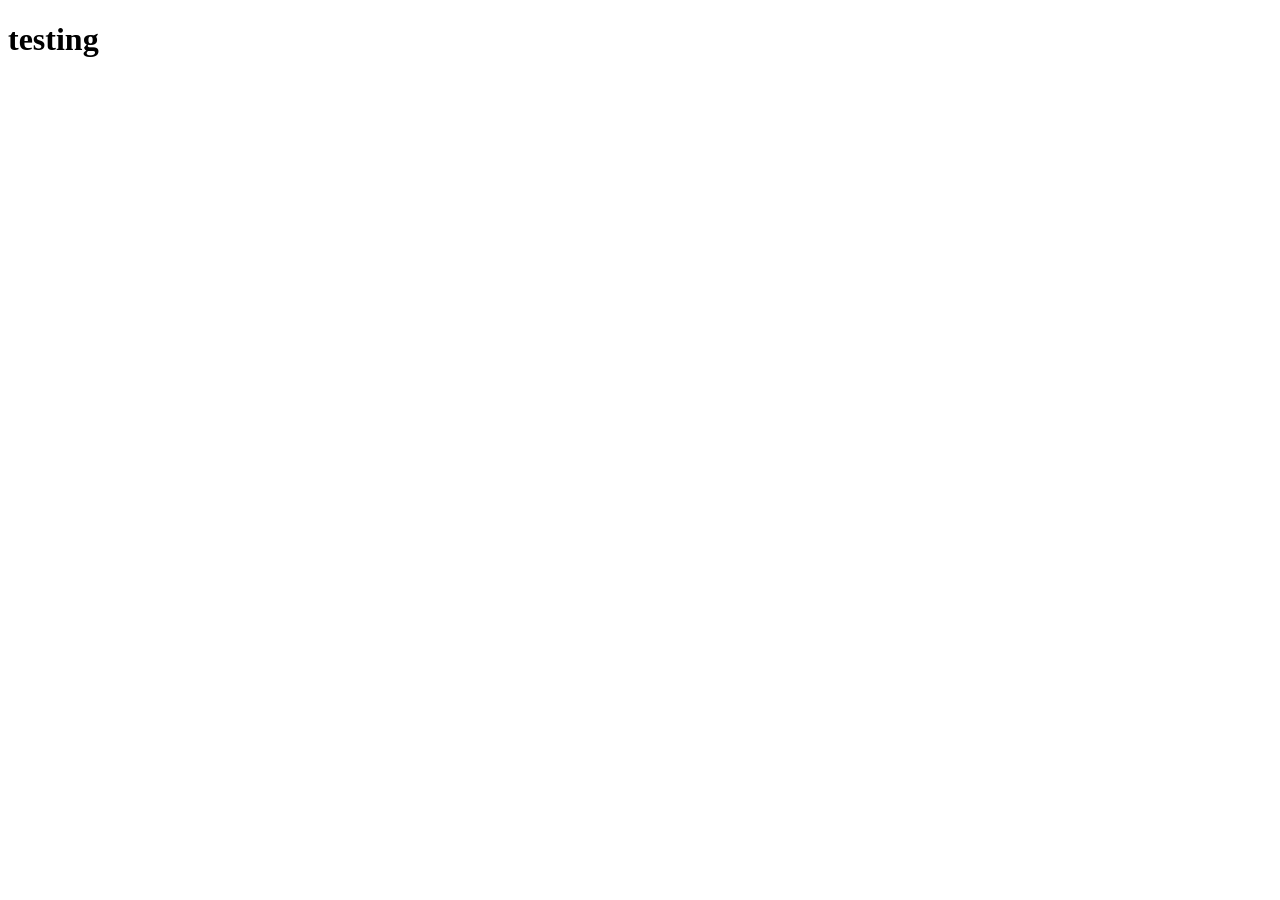
==== test.html @ 83253156 "test done" ====
<!DOCTYPE html>
<html lang="en">
<head>
    <meta charset="UTF-8">
    <meta name="viewport" content="width=device-width, initial-scale=1.0">
    <title>Document</title>
</head>
<body>
   <h1> testing </h1>
   
</body>
</html>
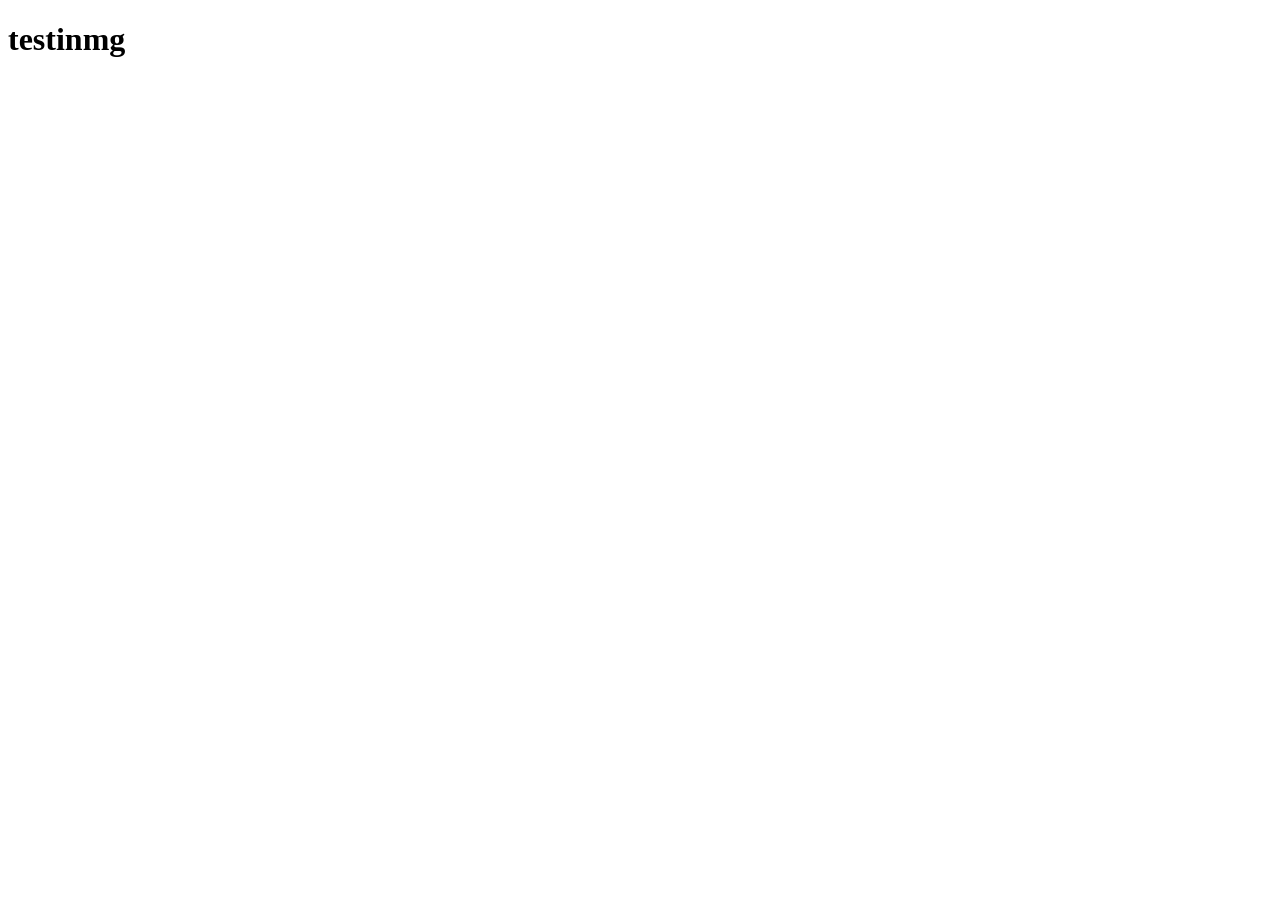
==== commit c7f57512: "completed header image to do: possibly make it a 2 page application add more pictures of drawings to" ====
--- a/test.html
+++ b/test.html
@@ -6,7 +6,7 @@
     <title>Document</title>
 </head>
 <body>
-   <h1> testing </h1>
+   <h1> testinmg </h1>
    
 </body>
 </html>
